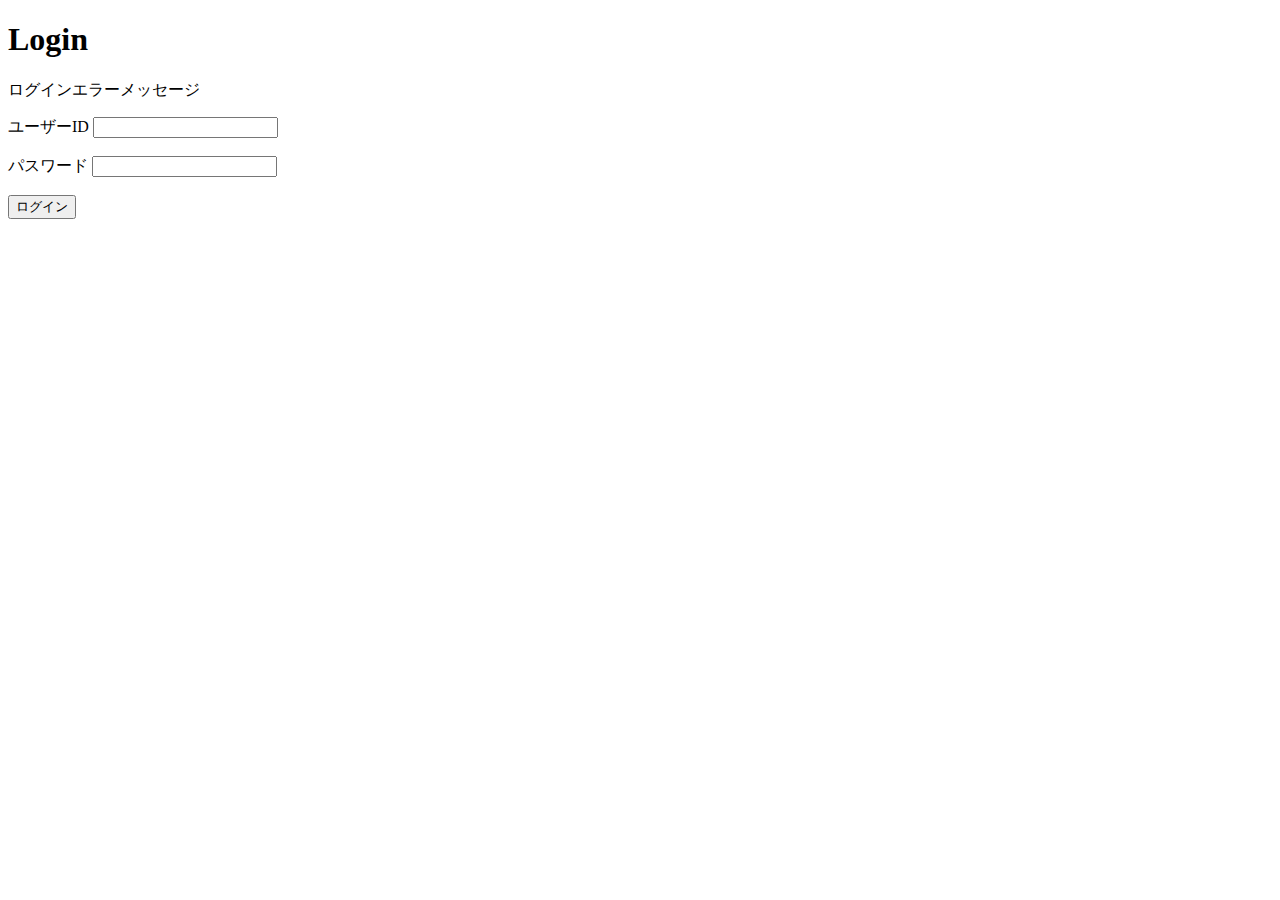
==== CustomerManagementSystem/src/main/resources/templates/login/index.html @ 9c2cb5a1 "loginフォルダを作成してindex.html（ログインページ）を格納" ====
<!DOCTYPE html>
<html lang="ja" xmlns:th="http://www.thymeleaf.org">
<head>
<meta charset="UTF-8">
<!-- JS読み込み -->
    <!-- defer属性：htmlと並行で読み込んで画面表示性能が上がる-->
	<script th:src="@{/webjars/jquery/jquery.min.js}" defer></script>
	<script th:src="@{/webjars/bootstrap/js/bootstrap.min.js}" defer></script>
	<!-- CSS読み込み -->
	<link rel="stylesheet" th:href="@{/webjars/bootstrap/css/bootstrap.min.css}">
<title>ログイン</title>
 
</head>
<body>
    <div class="text-center">
        <h1>Login</h1>
        <form method="post" th:action="@{/login/index}">
            <!--/* エラーメッセージ */-->
            <p th:if="${session['SPRING_SECURITY_LAST_EXCEPTION']} != null"
                th:text="${session['SPRING_SECURITY_LAST_EXCEPTION'].message}">
                ログインエラーメッセージ</p>
            <label>ユーザーID</label> <input type="text" name="username" /><br /> <br />
            <label>パスワード</label> <input type="password" name="password" /><br />
            <br />
            <button class="btn btn-primary" type="submit">ログイン</button>
        </form>
    </div>
 
</body>
</html>
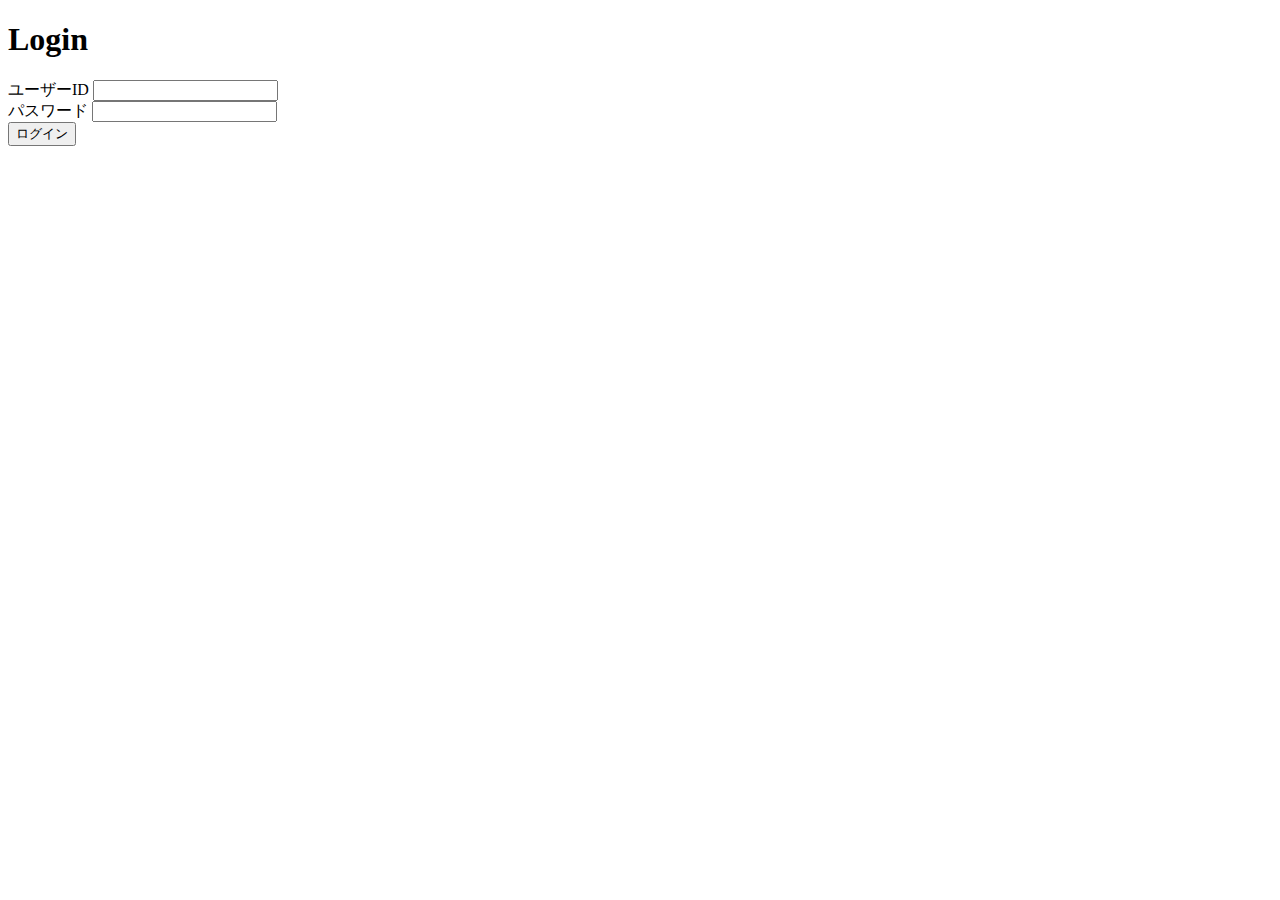
==== commit 855fc444: "CSSを適用、common.htmlをtop.htmlに変更" ====
--- a/CustomerManagementSystem/src/main/resources/templates/login/index.html
+++ b/CustomerManagementSystem/src/main/resources/templates/login/index.html
@@ -1,30 +1,34 @@
 <!DOCTYPE html>
-<html lang="ja" xmlns:th="http://www.thymeleaf.org">
-<head>
-<meta charset="UTF-8">
-<!-- JS読み込み -->
-    <!-- defer属性：htmlと並行で読み込んで画面表示性能が上がる-->
-	<script th:src="@{/webjars/jquery/jquery.min.js}" defer></script>
-	<script th:src="@{/webjars/bootstrap/js/bootstrap.min.js}" defer></script>
-	<!-- CSS読み込み -->
-	<link rel="stylesheet" th:href="@{/webjars/bootstrap/css/bootstrap.min.css}">
-<title>ログイン</title>
- 
+<html lang="ja" xmlns:th="http://www.thymeleaf.org" xmlns:sec="http://www.thymeleaf.org/extras/spring-security">
+
+<!--共通headerで置き換える-->
+
+<head th:replace="~{parts/parts :: meta_header('Login',~{::link},~{::script})}">
+	<link rel="stylesheet" th:href="@{../../css/login/login-form.css}">
+	<title></title>
 </head>
+
 <body>
-    <div class="text-center">
-        <h1>Login</h1>
-        <form method="post" th:action="@{/login/index}">
-            <!--/* エラーメッセージ */-->
-            <p th:if="${session['SPRING_SECURITY_LAST_EXCEPTION']} != null"
-                th:text="${session['SPRING_SECURITY_LAST_EXCEPTION'].message}">
-                ログインエラーメッセージ</p>
-            <label>ユーザーID</label> <input type="text" name="username" /><br /> <br />
-            <label>パスワード</label> <input type="password" name="password" /><br />
-            <br />
-            <button class="btn btn-primary" type="submit">ログイン</button>
-        </form>
-    </div>
- 
+	<div class="form-wrapper">
+		<h1>Login</h1>
+		<form method="post" th:action="@{/login/index}">
+			<!--/* 認証エラー時に発生したオブジェクトはSPRING_…で保持される */-->
+			<p th:if="${session['SPRING_SECURITY_LAST_EXCEPTION']} != null"
+				th:text="${session['SPRING_SECURITY_LAST_EXCEPTION'].message}"></p>
+			<div class="form-item">
+				<label>ユーザーID</label> <input type="text" name="username" />
+			</div>
+			<div class="form-item">
+				<label>パスワード</label> <input type="password" name="password" />
+			</div>
+			<div class="button-panel">
+				<button type="submit" class="button">ログイン</button>
+			</div>
+		</form>
+		<div class="form-footer">
+			</div>
+	</div>
+
 </body>
+
 </html>